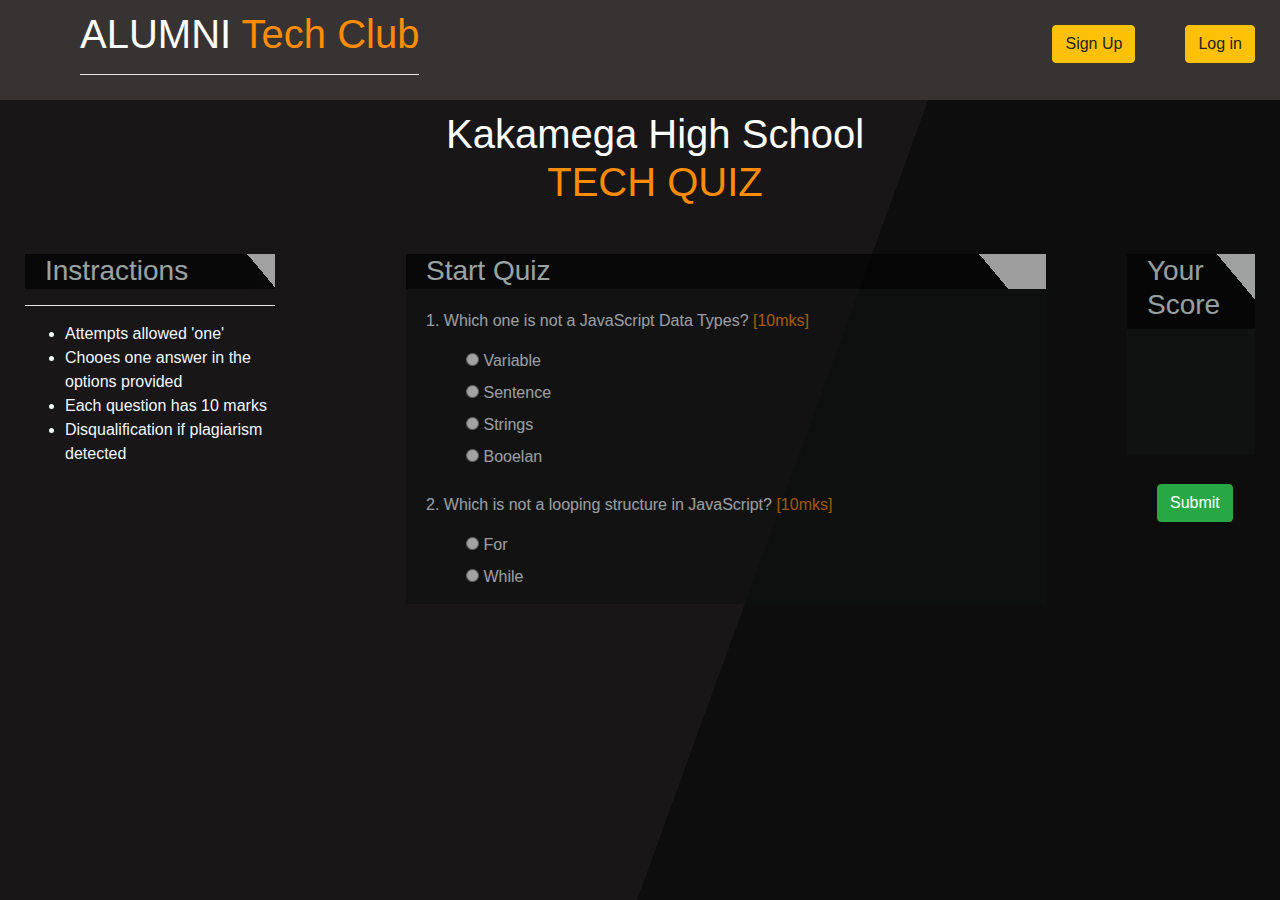
==== index.html @ 69db16d7 "this commit is for creating the javascript folder  and moving the calc file into it" ====
<html lang="en">
<head>
    <script src=""></script>
    <link rel="stylesheet" href="assets/css/style.css">
    <title>week3</title>
    <link rel="stylesheet" href="./assets/css/bootstrap/dist/css/bootstrap.min.css">
</head>
<body>

    <div class="nav">
        <div class="me">
            <h1><font color="white">ALUMNI</font> Tech Club</h1>
            <hr color="white">
        </div>
        <div class="you">
            <ul class="we">
                <li> <a href="#"><button class="btn  btn-warning">Sign Up</button></a></li>
                <li> <a href="index2.html"><button class="btn  btn-warning">Log in</button></a></li>
            </ul>
        </div>
    </div>

    <div class="top"></div>

    <!-- <img src="" alt=""> -->

    <div class="page1">
        <h1 class="one">
            Kakamega  High School <br> <font color="darkorange">TECH QUIZ</font>

            
        </h1>
    </div>
    <div class="third">
        <div class="set1">
                <h3>Instractions</h3>
                <hr color="white">

                <ul class="ol">
                    <li> Attempts allowed 'one' </li>
                    <li> Chooes one answer in the options provided  </li>
                    <li> Each question has 10 marks </li>
                    <li> Disqualification if plagiarism detected </li>
                </ul>
        </div>

<!------------------------------------------------ -->
        <div class="set2">
            <div class="quiz">
                <h3>Start Quiz</h3>
            </div>
            <form class="form"  action="one">
                    <div class="quest1">
                        <table>
                            <!-- <form> -->
                                <p> 1. Which one is not a JavaScript Data Types?  <font color="darkorange">[10mks]</font></p>
                               <ul>
                                 <input class="answer" type="radio" name="q1" value="1" >
                                 <label for="q1"> Variable</label>
                                 <br>
                                 <input class="answer" type="radio" name="q1" value="1" >
                                 <label for="q1"> Sentence</label>
                                 <br>
                                 <input class="answer" type="radio" name="q1" value="1" >
                                 <label for="q1">Strings </label>
                                 <br>
                                 <input class="answer" type="radio" name="q1" value="1" >
                                 <label for="q1"> Booelan</label>
                               </ul>
                            <!-- </form> -->
                        </table>
                    </div>
                     <div class="quest2">
                         <table>
                             <!-- <form> -->
                                 <p>2. Which is not a looping structure in JavaScript? <font color="darkorange">[10mks]</font></p>
                                <ul>
                                  <input class="answer" type="radio" name="q2" value="1" >
                                  <label for="q2"> For</label>
                                  <br>
                                  <input class="answer" type="radio" name="q2" value="1" >
                                  <label for="q2"> While</label>
                                  <br>
                                  <input class="answer" type="radio" name="q2" value="1" >
                                  <label for="q2"> Do-WHile</label>
                                  <br>
                                  <input class="answer" type="radio" name="q2" value="1" >
                                  <label for="q2"> while-Do</label>
                                </ul>
                         </table>
                     </div>
                     <div class="quest3">
                         <table>
                                 <p> 3. Which is not  a meaning of undefined value in JavaScript? <font color="darkorange">[10mks]</font></p>
                                <ul>
                                  <input class="answer" type="radio" name="q3" value="1" >
                                  <label for="q3"> Variable used in the code doesn’t exist</label>
                                  <br>
                                  <input class="answer" type="radio" name="q3" value="1" >
                                  <label for="q3"> Variable is not assigned to any value</label>
                                  <br>
                                  <input class="answer" type="radio" name="q3" value="1" >
                                  <label for="q3"> Property and variable are large</label>
                                  <br>
                                  <input class="answer" type="radio" name="q3" value="1" >
                                  <label for="q3">Property does not exist. </label>
                                </ul>
                         </table>
                     </div>
                     <div class="quest4">
                         <table>
                                 <p color="white"> 4. Does JavaScript has concept level scope? <font color="darkorange">[10mks]</font></p>
                                <ul>
                                  <input class="answer" type="radio" name="q4" value="1" >
                                  <label for="q4"> No</label>
                                  <br>
                                  <input class="answer" type="radio" name="q4" value="1" >
                                  <label for="q4">Not Sure </label>
                                  <br>
                                  <input class="answer" type="radio" name="q4" value="1" >
                                  <label for="q4"> Yes</label>
                                  <br>
                                  <input class="answer" type="radio" name="q4" value="1" >
                                  <label for="q4"> None</label>
                                </ul>
                         </table>
                        </div>
            </form>
        </div>
<!-- ------------------------------------------------>

    <div class="three">
        <div class="set3">
                <div class="score">
                   <h3> Your Score</h3>
                </div>
        </div>
        <div class="submit">
            <button class="btn btn-success">Submit</button>
        </div>
    </div>
    </div>
    
    <!-- <div class="bottom"></div>
</body>

<script src="./assets/js/jquery/dist/jquery.min.js"></script>
<script src="./assets/css/bootstrap/dist/js/bootstrap.min.js"></script>
</html>
---- assets/css/style.css ----
body{
    background: linear-gradient(110deg, hsl(0, 4%, 9%) 60%, hsl(120, 4%, 5%) 60%);
    background-repeat: no-repeat;
    background-size: 100% 100%;
    margin: 0px;
    padding: 0px;
    width: 100%;
}

.nav{
    background-color: rgb(56, 51, 51);
    width: auto;
    height: 100px;
    /* opacity: 0.7; */
    display: flex;
    justify-content: space-between;
}

.nav .me{
    padding: 10px 10px 10px 80px;
}

.nav .me h1{
    color: darkorange;
}

.nav .you .we{
    display: flex;
    /* margin: 30px; */
    text-decoration: none;
}

.nav .you .we li{
    list-style: none;
    margin: 25px;
}
.nav .you .we .bt{
    width: 100px;
    height: 30px;
    border: 2px solid;
    border-radius: 20px;
    background-color: darkorange;
    
}


.page1{
    text-align: center;
    padding: 10px;
    width: 100%;
    padding-left: 40px;
    color: rgb(255, 255, 255);
    font-size: xxx-large;
}


.third{
    padding-top: 25px;
    width: 100%;
    display: flex;
    margin: 5px;
    justify-content: space-between;

}


.third .set1{
    padding-left: 20px;
    width: 25%;
    padding-right: 50px;
    
}


.third .set1  .ol li{
    color: aliceblue;
}

.third .set1 h3{
    background: linear-gradient(50deg, rgb(0, 0, 0) 90%, rgb(255, 255, 255) 60%);
    height: 35px;
    padding-left: 20px;
    color: azure;
    opacity: 0.6;
}


.third .set2{
    width: 50%;
    background-color: rgb(16, 17, 17);
    opacity: 0.6;
    height: 350px;
    /* padding-right: 30px; */
}
.third .set2 .quiz{
    width: 100%;
    opacity: 1;
    background: linear-gradient(50deg, rgb(0, 0, 0) 90%, rgb(255, 255, 255) 60%);
    height: 35px;
    padding-left: 20px;
    color: azure;
    /* padding-left: 5px; */
}

.third .set2 .form{
    height: 300px;
    padding: 20px;
    overflow-y: auto;
}


.third .three {
    width: 10%;
    /* background-color: rgb(16, 17, 17); */
    /* padding-right: 20px; */
    height: 350px;
    margin-right: 30px;
}
    


.third .three .set3{
    width: 100%;
    background-color: rgb(16, 17, 17);
    /* padding-right: 20px; */
    height: 200px;
    margin-right: 30px;
}

.third .three .set3 .score{
    width: 100%;
    height: 75px;
    opacity: 0.6;
    background: linear-gradient(50deg, rgb(0, 0, 0) 80%, rgb(255, 255, 255) 60%);
    color: azure;
    padding-left: 20px;
}

.third .three  .submit{
    padding: 30px;
    margin: 30xp;
    align-content: center;
}


.third .set2  .form .quest1{
    color: aliceblue;
}

.third .set2  .form .quest2{
    color: aliceblue;
}

.third .set2  .form .quest3{
    color: aliceblue;
}

.third .set2  .form .quest4{
    color: aliceblue;
}
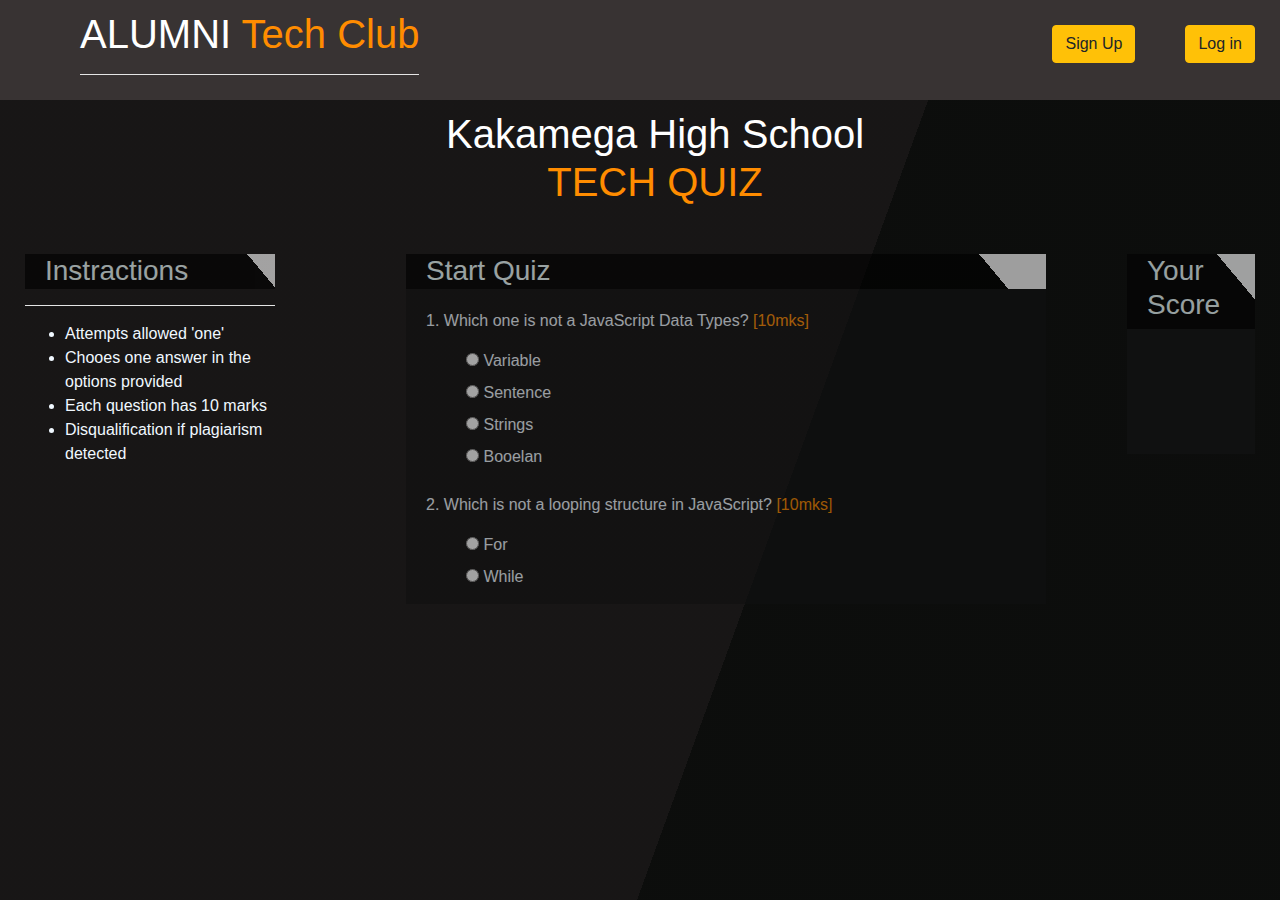
==== commit c6be6612: "this commit is for removing the submission button from div score to div set2" ====
--- a/index.html
+++ b/index.html
@@ -1,6 +1,6 @@
 <html lang="en">
 <head>
-    <script src=""></script>
+    <script src="assets/javascript/calc.js"></script>
     <link rel="stylesheet" href="assets/css/style.css">
     <title>week3</title>
     <link rel="stylesheet" href="./assets/css/bootstrap/dist/css/bootstrap.min.css">
@@ -49,22 +49,22 @@
             <div class="quiz">
                 <h3>Start Quiz</h3>
             </div>
-            <form class="form"  action="one">
+            <form class="form"  action="one" id="4rm">
                     <div class="quest1">
                         <table>
                             <!-- <form> -->
                                 <p> 1. Which one is not a JavaScript Data Types?  <font color="darkorange">[10mks]</font></p>
                                <ul>
-                                 <input class="answer" type="radio" name="q1" value="1" >
+                                 <input required  class="answer" type="radio" name="q1" value="1" >
                                  <label for="q1"> Variable</label>
                                  <br>
-                                 <input class="answer" type="radio" name="q1" value="1" >
+                                 <input required  class="answer" type="radio" name="q1" value="1" >
                                  <label for="q1"> Sentence</label>
                                  <br>
-                                 <input class="answer" type="radio" name="q1" value="1" >
+                                 <input required  class="answer" type="radio" name="q1" value="1" >
                                  <label for="q1">Strings </label>
                                  <br>
-                                 <input class="answer" type="radio" name="q1" value="1" >
+                                 <input required   class="answer" type="radio" name="q1" value="1" >
                                  <label for="q1"> Booelan</label>
                                </ul>
                             <!-- </form> -->
@@ -75,16 +75,16 @@
                              <!-- <form> -->
                                  <p>2. Which is not a looping structure in JavaScript? <font color="darkorange">[10mks]</font></p>
                                 <ul>
-                                  <input class="answer" type="radio" name="q2" value="1" >
+                                  <input required class="answer" type="radio" name="q2" value="1" >
                                   <label for="q2"> For</label>
                                   <br>
-                                  <input class="answer" type="radio" name="q2" value="1" >
+                                  <input required  class="answer" type="radio" name="q2" value="1" >
                                   <label for="q2"> While</label>
                                   <br>
-                                  <input class="answer" type="radio" name="q2" value="1" >
+                                  <input required  class="answer" type="radio" name="q2" value="1" >
                                   <label for="q2"> Do-WHile</label>
                                   <br>
-                                  <input class="answer" type="radio" name="q2" value="1" >
+                                  <input required  class="answer" type="radio" name="q2" value="1" >
                                   <label for="q2"> while-Do</label>
                                 </ul>
                          </table>
@@ -93,16 +93,16 @@
                          <table>
                                  <p> 3. Which is not  a meaning of undefined value in JavaScript? <font color="darkorange">[10mks]</font></p>
                                 <ul>
-                                  <input class="answer" type="radio" name="q3" value="1" >
-                                  <label for="q3"> Variable used in the code doesn’t exist</label>
+                                  <input required  class="answer" type="radio" name="q3" value="1" >
+                                  <label for="q3"> Variable used in the code doesn't exist</label>
                                   <br>
-                                  <input class="answer" type="radio" name="q3" value="1" >
+                                  <input required  class="answer" type="radio" name="q3" value="1" >
                                   <label for="q3"> Variable is not assigned to any value</label>
                                   <br>
-                                  <input class="answer" type="radio" name="q3" value="1" >
+                                  <input required  class="answer" type="radio" name="q3" value="1" >
                                   <label for="q3"> Property and variable are large</label>
                                   <br>
-                                  <input class="answer" type="radio" name="q3" value="1" >
+                                  <input required  class="answer" type="radio" name="q3" value="1" >
                                   <label for="q3">Property does not exist. </label>
                                 </ul>
                          </table>
@@ -111,19 +111,22 @@
                          <table>
                                  <p color="white"> 4. Does JavaScript has concept level scope? <font color="darkorange">[10mks]</font></p>
                                 <ul>
-                                  <input class="answer" type="radio" name="q4" value="1" >
+                                  <input required  class="answer" type="radio" name="q4" value="1" >
                                   <label for="q4"> No</label>
                                   <br>
-                                  <input class="answer" type="radio" name="q4" value="1" >
+                                  <input required  class="answer" type="radio" name="q4" value="1" >
                                   <label for="q4">Not Sure </label>
                                   <br>
-                                  <input class="answer" type="radio" name="q4" value="1" >
+                                  <input required  class="answer" type="radio" name="q4" value="1" >
                                   <label for="q4"> Yes</label>
                                   <br>
-                                  <input class="answer" type="radio" name="q4" value="1" >
+                                  <input required  class="answer" type="radio" name="q4" value="1" >
                                   <label for="q4"> None</label>
                                 </ul>
                          </table>
+                        </div>
+                        <div class="submit">
+                            <button class="btn btn-success">Submit</button>
                         </div>
             </form>
         </div>
@@ -135,9 +138,7 @@
                    <h3> Your Score</h3>
                 </div>
         </div>
-        <div class="submit">
-            <button class="btn btn-success">Submit</button>
-        </div>
+        
     </div>
     </div>
     
--- a/assets/css/style.css
+++ b/assets/css/style.css
@@ -136,7 +136,7 @@
     padding-left: 20px;
 }
 
-.third .three  .submit{
+.third  .set2 .form  .submit{
     padding: 30px;
     margin: 30xp;
     align-content: center;
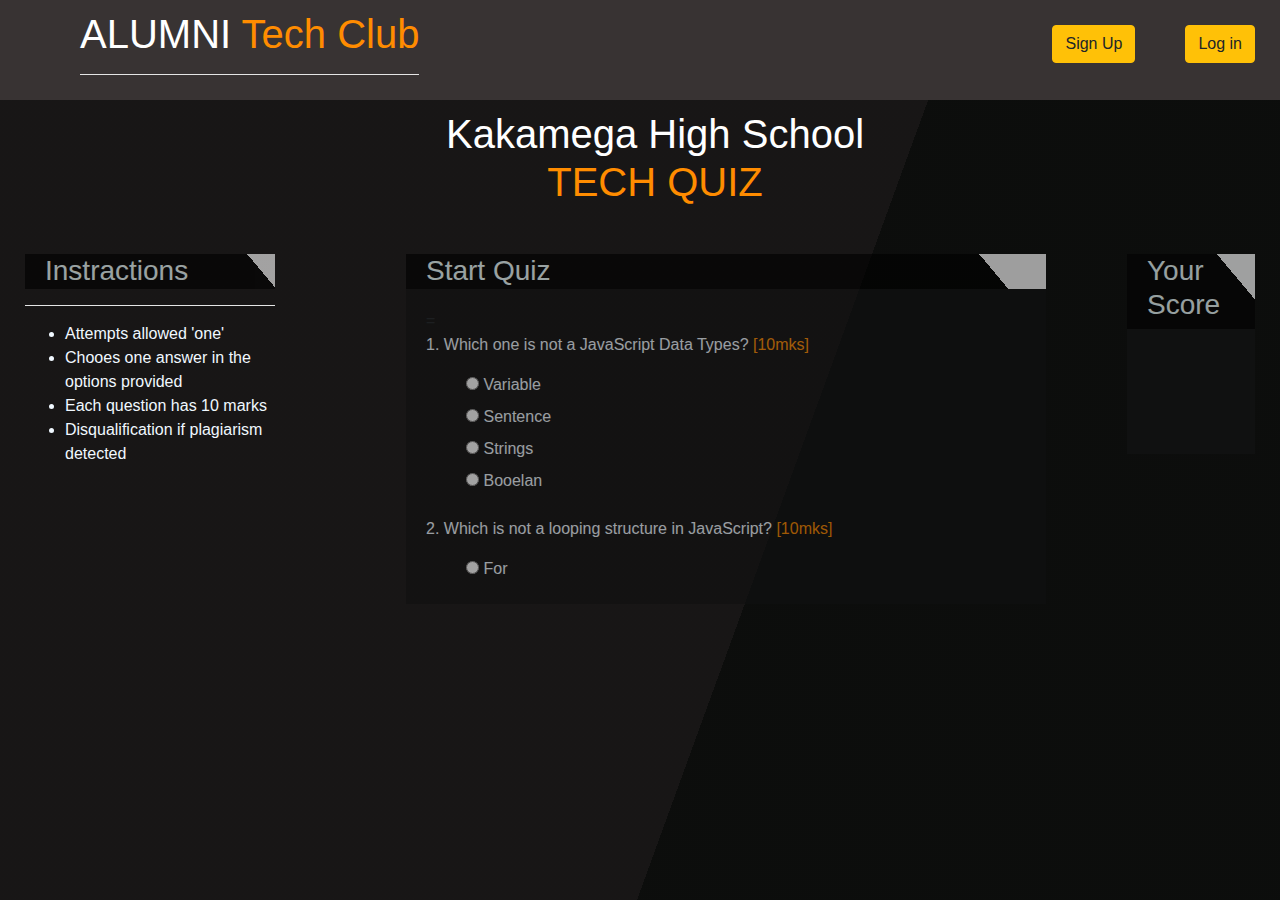
==== commit 313dab46: "this commit is for changes made on the name and values in the form" ====
--- a/index.html
+++ b/index.html
@@ -1,6 +1,5 @@
 <html lang="en">
 <head>
-    <script src="assets/javascript/calc.js"></script>
     <link rel="stylesheet" href="assets/css/style.css">
     <title>week3</title>
     <link rel="stylesheet" href="./assets/css/bootstrap/dist/css/bootstrap.min.css">
@@ -49,22 +48,22 @@
             <div class="quiz">
                 <h3>Start Quiz</h3>
             </div>
-            <form class="form"  action="one" id="4rm">
+            <form class="form"   id="form_">=
                     <div class="quest1">
                         <table>
                             <!-- <form> -->
                                 <p> 1. Which one is not a JavaScript Data Types?  <font color="darkorange">[10mks]</font></p>
                                <ul>
-                                 <input required  class="answer" type="radio" name="q1" value="1" >
+                                 <input required  class="answer" type="radio" name="o1" value="wrong" >
                                  <label for="q1"> Variable</label>
                                  <br>
-                                 <input required  class="answer" type="radio" name="q1" value="1" >
+                                 <input required  class="answer" type="radio" name="o1" value="correct" >
                                  <label for="q1"> Sentence</label>
                                  <br>
-                                 <input required  class="answer" type="radio" name="q1" value="1" >
+                                 <input required  class="answer" type="radio" name="o1" value="wrong" >
                                  <label for="q1">Strings </label>
                                  <br>
-                                 <input required   class="answer" type="radio" name="q1" value="1" >
+                                 <input required   class="answer" type="radio" name="o1" value="wrong" >
                                  <label for="q1"> Booelan</label>
                                </ul>
                             <!-- </form> -->
@@ -75,16 +74,16 @@
                              <!-- <form> -->
                                  <p>2. Which is not a looping structure in JavaScript? <font color="darkorange">[10mks]</font></p>
                                 <ul>
-                                  <input required class="answer" type="radio" name="q2" value="1" >
+                                  <input required class="answer" type="radio" name="o2" value="wrong" >
                                   <label for="q2"> For</label>
                                   <br>
-                                  <input required  class="answer" type="radio" name="q2" value="1" >
+                                  <input required  class="answer" type="radio" name="o2" value="wrong" >
                                   <label for="q2"> While</label>
                                   <br>
-                                  <input required  class="answer" type="radio" name="q2" value="1" >
+                                  <input required  class="answer" type="radio" name="o2" value="wrong" >
                                   <label for="q2"> Do-WHile</label>
                                   <br>
-                                  <input required  class="answer" type="radio" name="q2" value="1" >
+                                  <input required  class="answer" type="radio" name="o2" value="correct" >
                                   <label for="q2"> while-Do</label>
                                 </ul>
                          </table>
@@ -93,16 +92,16 @@
                          <table>
                                  <p> 3. Which is not  a meaning of undefined value in JavaScript? <font color="darkorange">[10mks]</font></p>
                                 <ul>
-                                  <input required  class="answer" type="radio" name="q3" value="1" >
+                                  <input required  class="answer" type="radio" name="o3" value="wrong" >
                                   <label for="q3"> Variable used in the code doesn't exist</label>
                                   <br>
-                                  <input required  class="answer" type="radio" name="q3" value="1" >
+                                  <input required  class="answer" type="radio" name="o3" value="wrong" >
                                   <label for="q3"> Variable is not assigned to any value</label>
                                   <br>
-                                  <input required  class="answer" type="radio" name="q3" value="1" >
+                                  <input required  class="answer" type="radio" name="o3" value="correct" >
                                   <label for="q3"> Property and variable are large</label>
                                   <br>
-                                  <input required  class="answer" type="radio" name="q3" value="1" >
+                                  <input required  class="answer" type="radio" name="o3" value="wrong" >
                                   <label for="q3">Property does not exist. </label>
                                 </ul>
                          </table>
@@ -111,22 +110,22 @@
                          <table>
                                  <p color="white"> 4. Does JavaScript has concept level scope? <font color="darkorange">[10mks]</font></p>
                                 <ul>
-                                  <input required  class="answer" type="radio" name="q4" value="1" >
+                                  <input required  class="answer" type="radio" name="o4" value="correct" >
                                   <label for="q4"> No</label>
                                   <br>
-                                  <input required  class="answer" type="radio" name="q4" value="1" >
+                                  <input required  class="answer" type="radio" name="o4" value="wrong" >
                                   <label for="q4">Not Sure </label>
                                   <br>
-                                  <input required  class="answer" type="radio" name="q4" value="1" >
+                                  <input required  class="answer" type="radio" name="o4" value="wrong" >
                                   <label for="q4"> Yes</label>
                                   <br>
-                                  <input required  class="answer" type="radio" name="q4" value="1" >
+                                  <input required  class="answer" type="radio" name="o4" value="wrong" >
                                   <label for="q4"> None</label>
                                 </ul>
                          </table>
                         </div>
                         <div class="submit">
-                            <button class="btn btn-success">Submit</button>
+                            <button class="btn btn-success" type="submit">Submit</button>
                         </div>
             </form>
         </div>
@@ -141,10 +140,12 @@
         
     </div>
     </div>
+    <script src="./assets/js/jquery/dist/jquery.min.js"></script>
+<script src="./assets/css/bootstrap/dist/js/bootstrap.min.js"></script>
+    <script src="./assets/javascript/calc.js"></script>
     
     <!-- <div class="bottom"></div>
 </body>
 
-<script src="./assets/js/jquery/dist/jquery.min.js"></script>
-<script src="./assets/css/bootstrap/dist/js/bootstrap.min.js"></script>
+<
 </html>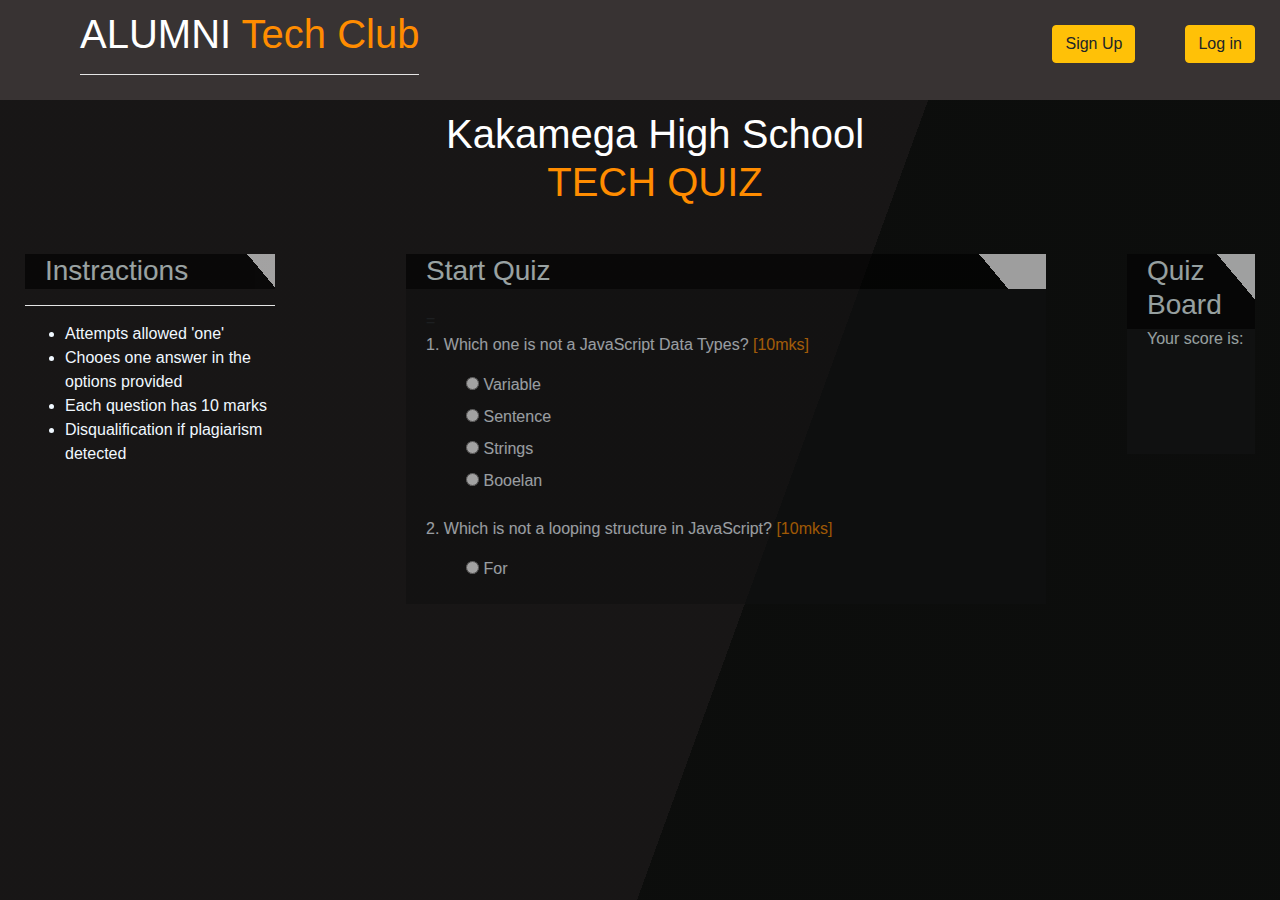
==== commit 341ae20b: "This commit will add the marks award function" ====
--- a/index.html
+++ b/index.html
@@ -134,7 +134,9 @@
     <div class="three">
         <div class="set3">
                 <div class="score">
-                   <h3> Your Score</h3>
+                   <h3> Quiz Board</h3>
+                   <h6>Your score is:</h6>
+                   <label id="results"></label>
                 </div>
         </div>
         
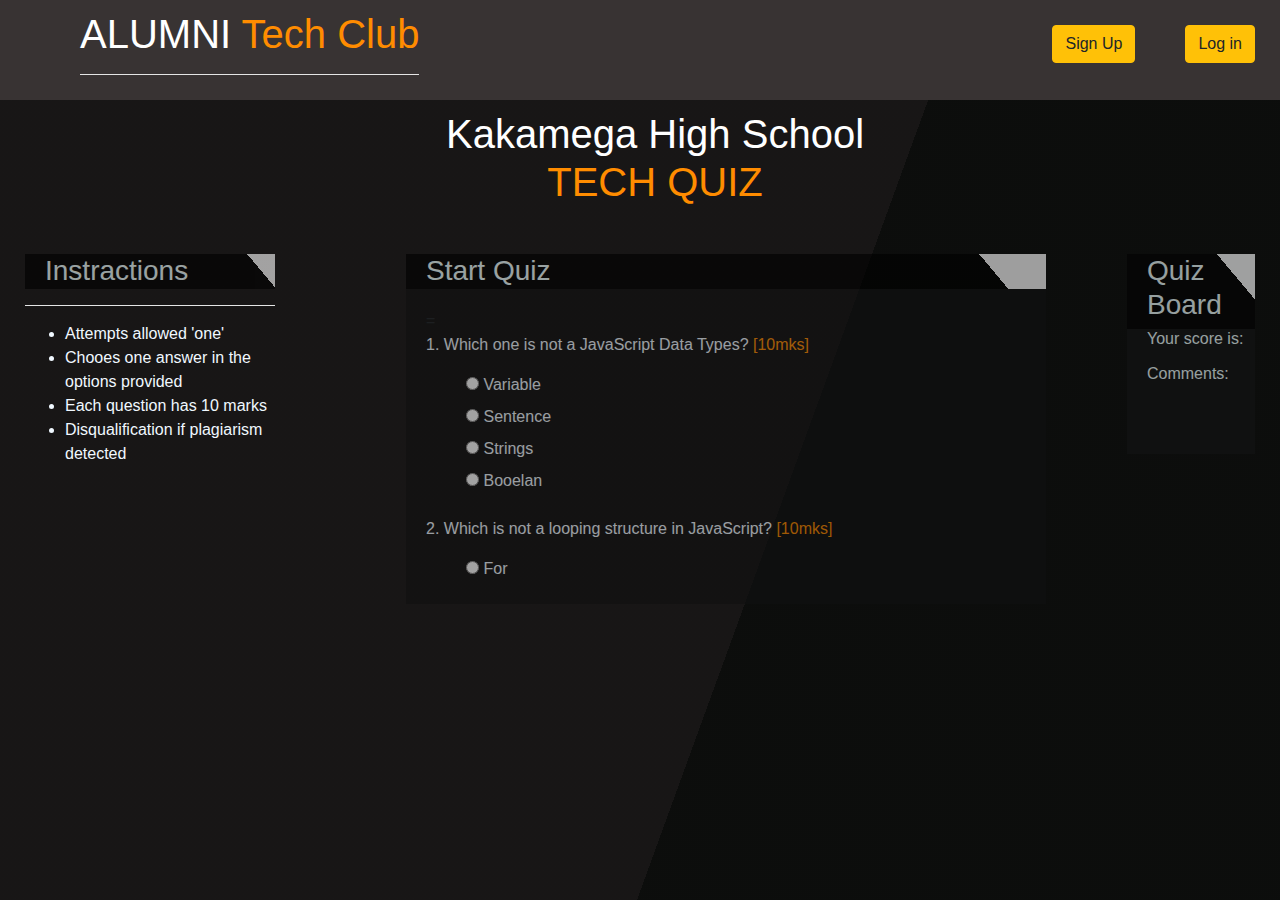
==== commit 28141fca: "Added the comments function" ====
--- a/index.html
+++ b/index.html
@@ -137,6 +137,8 @@
                    <h3> Quiz Board</h3>
                    <h6>Your score is:</h6>
                    <label id="results"></label>
+                   <h6>Comments:</h6>
+                   <label id="comments"></label>
                 </div>
         </div>
         
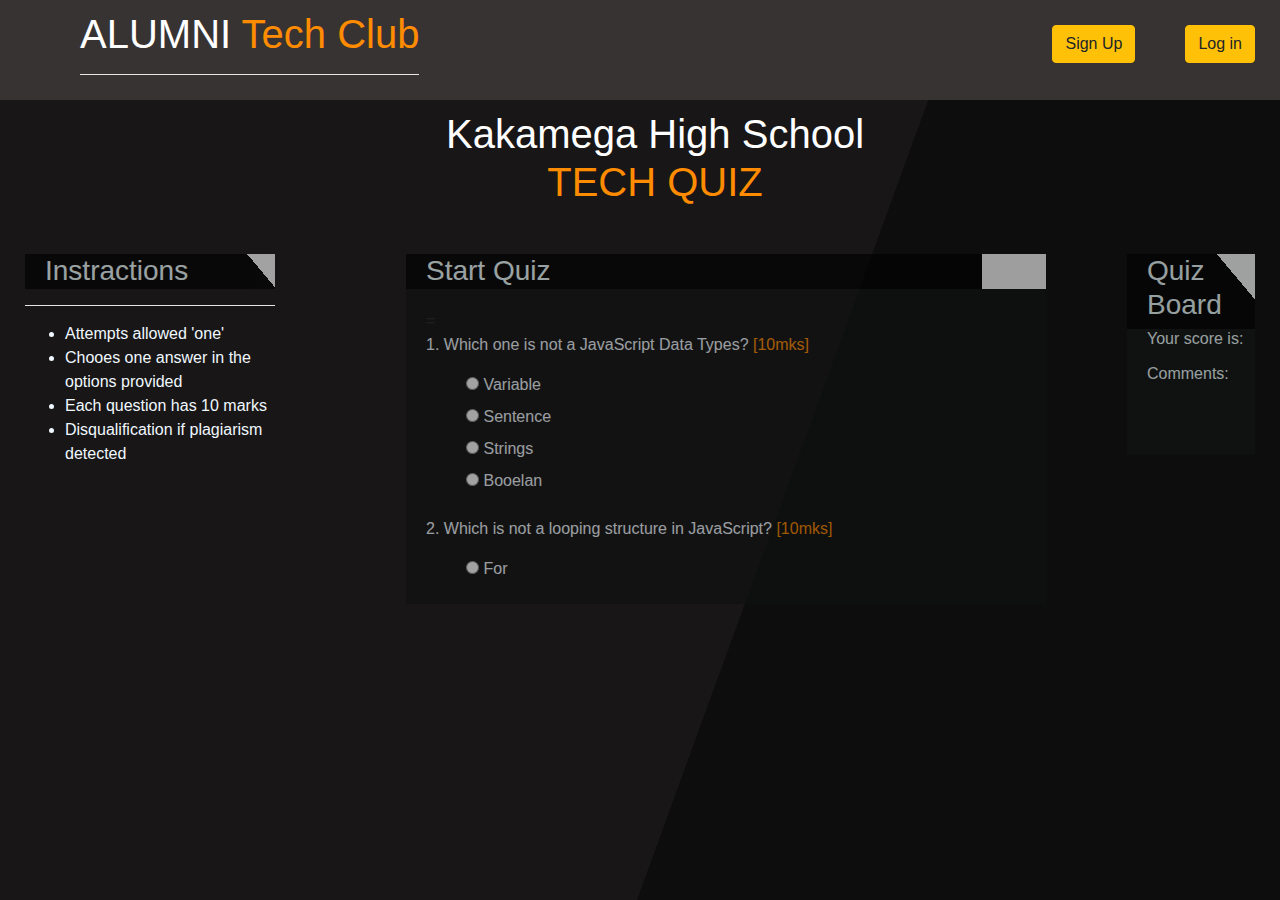
==== commit 446f9780: "this commit is for spacing the input" ====
--- a/index.html
+++ b/index.html
@@ -1,14 +1,18 @@
 <html lang="en">
+
 <head>
     <link rel="stylesheet" href="assets/css/style.css">
     <title>week3</title>
     <link rel="stylesheet" href="./assets/css/bootstrap/dist/css/bootstrap.min.css">
 </head>
+
 <body>
 
     <div class="nav">
         <div class="me">
-            <h1><font color="white">ALUMNI</font> Tech Club</h1>
+            <h1>
+                <font color="white">ALUMNI</font> Tech Club
+            </h1>
             <hr color="white">
         </div>
         <div class="you">
@@ -25,129 +29,137 @@
 
     <div class="page1">
         <h1 class="one">
-            Kakamega  High School <br> <font color="darkorange">TECH QUIZ</font>
+            Kakamega High School <br>
+            <font color="darkorange">TECH QUIZ</font>
 
-            
+
         </h1>
     </div>
     <div class="third">
         <div class="set1">
-                <h3>Instractions</h3>
-                <hr color="white">
+            <h3>Instractions</h3>
+            <hr color="white">
 
-                <ul class="ol">
-                    <li> Attempts allowed 'one' </li>
-                    <li> Chooes one answer in the options provided  </li>
-                    <li> Each question has 10 marks </li>
-                    <li> Disqualification if plagiarism detected </li>
-                </ul>
+            <ul class="ol">
+                <li> Attempts allowed 'one' </li>
+                <li> Chooes one answer in the options provided </li>
+                <li> Each question has 10 marks </li>
+                <li> Disqualification if plagiarism detected </li>
+            </ul>
         </div>
 
-<!------------------------------------------------ -->
+        <!------------------------------------------------ -->
         <div class="set2">
             <div class="quiz">
                 <h3>Start Quiz</h3>
             </div>
-            <form class="form"   id="form_">=
-                    <div class="quest1">
-                        <table>
-                            <!-- <form> -->
-                                <p> 1. Which one is not a JavaScript Data Types?  <font color="darkorange">[10mks]</font></p>
-                               <ul>
-                                 <input required  class="answer" type="radio" name="o1" value="wrong" >
-                                 <label for="q1"> Variable</label>
-                                 <br>
-                                 <input required  class="answer" type="radio" name="o1" value="correct" >
-                                 <label for="q1"> Sentence</label>
-                                 <br>
-                                 <input required  class="answer" type="radio" name="o1" value="wrong" >
-                                 <label for="q1">Strings </label>
-                                 <br>
-                                 <input required   class="answer" type="radio" name="o1" value="wrong" >
-                                 <label for="q1"> Booelan</label>
-                               </ul>
-                            <!-- </form> -->
-                        </table>
-                    </div>
-                     <div class="quest2">
-                         <table>
-                             <!-- <form> -->
-                                 <p>2. Which is not a looping structure in JavaScript? <font color="darkorange">[10mks]</font></p>
-                                <ul>
-                                  <input required class="answer" type="radio" name="o2" value="wrong" >
-                                  <label for="q2"> For</label>
-                                  <br>
-                                  <input required  class="answer" type="radio" name="o2" value="wrong" >
-                                  <label for="q2"> While</label>
-                                  <br>
-                                  <input required  class="answer" type="radio" name="o2" value="wrong" >
-                                  <label for="q2"> Do-WHile</label>
-                                  <br>
-                                  <input required  class="answer" type="radio" name="o2" value="correct" >
-                                  <label for="q2"> while-Do</label>
-                                </ul>
-                         </table>
-                     </div>
-                     <div class="quest3">
-                         <table>
-                                 <p> 3. Which is not  a meaning of undefined value in JavaScript? <font color="darkorange">[10mks]</font></p>
-                                <ul>
-                                  <input required  class="answer" type="radio" name="o3" value="wrong" >
-                                  <label for="q3"> Variable used in the code doesn't exist</label>
-                                  <br>
-                                  <input required  class="answer" type="radio" name="o3" value="wrong" >
-                                  <label for="q3"> Variable is not assigned to any value</label>
-                                  <br>
-                                  <input required  class="answer" type="radio" name="o3" value="correct" >
-                                  <label for="q3"> Property and variable are large</label>
-                                  <br>
-                                  <input required  class="answer" type="radio" name="o3" value="wrong" >
-                                  <label for="q3">Property does not exist. </label>
-                                </ul>
-                         </table>
-                     </div>
-                     <div class="quest4">
-                         <table>
-                                 <p color="white"> 4. Does JavaScript has concept level scope? <font color="darkorange">[10mks]</font></p>
-                                <ul>
-                                  <input required  class="answer" type="radio" name="o4" value="correct" >
-                                  <label for="q4"> No</label>
-                                  <br>
-                                  <input required  class="answer" type="radio" name="o4" value="wrong" >
-                                  <label for="q4">Not Sure </label>
-                                  <br>
-                                  <input required  class="answer" type="radio" name="o4" value="wrong" >
-                                  <label for="q4"> Yes</label>
-                                  <br>
-                                  <input required  class="answer" type="radio" name="o4" value="wrong" >
-                                  <label for="q4"> None</label>
-                                </ul>
-                         </table>
-                        </div>
-                        <div class="submit">
-                            <button class="btn btn-success" type="submit">Submit</button>
-                        </div>
+            <form class="form" id="form_">=
+                <div class="quest1">
+                    <table>
+                        <!-- <form> -->
+                        <p> 1. Which one is not a JavaScript Data Types? <font color="darkorange">[10mks]</font>
+                        </p>
+                        <ul>
+                            <input required class="answer" type="radio" name="o1" value="wrong">
+                            <label for="q1"> Variable</label>
+                            <br>
+                            
+                            <input required class="answer" type="radio" name="o1" value="correct">
+                            <label for="q1"> Sentence</label>
+                            <br>
+                            <input required class="answer" type="radio" name="o1" value="wrong">
+                            <label for="q1">Strings </label>
+                            <br>
+                            <input required class="answer" type="radio" name="o1" value="wrong">
+                            <label for="q1"> Booelan</label>
+                        </ul>
+                        <!-- </form> -->
+                    </table>
+                </div>
+                <div class="quest2">
+                    <table>
+                        <!-- <form> -->
+                        <p>2. Which is not a looping structure in JavaScript? <font color="darkorange">[10mks]</font>
+                        </p>
+                        <ul>
+                            <input required class="answer" type="radio" name="o2" value="wrong">
+                            <label for="q2"> For</label>
+                            <br>
+                            <input required class="answer" type="radio" name="o2" value="wrong">
+                            <label for="q2"> While</label>
+                            <br>
+                            <input required class="answer" type="radio" name="o2" value="wrong">
+                            <label for="q2"> Do-WHile</label>
+                            <br>
+                            <input required class="answer" type="radio" name="o2" value="correct">
+                            <label for="q2"> while-Do</label>
+                        </ul>
+                    </table>
+                </div>
+                <div class="quest3">
+                    <table>
+                        <p> 3. Which is not a meaning of undefined value in JavaScript? <font color="darkorange">[10mks]
+                            </font>
+                        </p>
+                        <ul>
+                            <input required class="answer" type="radio" name="o3" value="wrong">
+                            <label for="q3"> Variable used in the code doesn't exist</label>
+                            <br>
+                            <input required class="answer" type="radio" name="o3" value="wrong">
+                            <label for="q3"> Variable is not assigned to any value</label>
+                            <br>
+                            <input required class="answer" type="radio" name="o3" value="correct">
+                            <label for="q3"> Property and variable are large</label>
+                            <br>
+                            <input required class="answer" type="radio" name="o3" value="wrong">
+                            <label for="q3">Property does not exist. </label>
+                        </ul>
+                    </table>
+                </div>
+                <div class="quest4">
+                    <table>
+                        <p color="white"> 4. Does JavaScript has concept level scope? <font color="darkorange">[10mks]
+                            </font>
+                        </p>
+                        <ul>
+                            <input required class="answer" type="radio" name="o4" value="correct">
+                            <label for="q4"> No</label>
+                            <br>
+                            <input required class="answer" type="radio" name="o4" value="wrong">
+                            <label for="q4">Not Sure </label>
+                            <br>
+                            <input required class="answer" type="radio" name="o4" value="wrong">
+                            <label for="q4"> Yes</label>
+                            <br>
+                            <input required class="answer" type="radio" name="o4" value="wrong">
+                            <label for="q4"> None</label>
+                        </ul>
+                    </table>
+                </div>
+                <div class="submit">
+                    <button class="btn btn-success" type="submit">Submit</button>
+                </div>
             </form>
         </div>
-<!-- ------------------------------------------------>
+        <!-- ------------------------------------------------>
 
-    <div class="three">
-        <div class="set3">
+        <div class="three">
+            <div class="set3">
                 <div class="score">
-                   <h3> Quiz Board</h3>
-                   <h6>Your score is:</h6>
-                   <label id="results"></label>
-                   <h6>Comments:</h6>
-                   <label id="comments"></label>
+                    <h3> Quiz Board</h3>
+                    <h6>Your score is:</h6>
+                    <label id="results"></label>
+                    <h6>Comments:</h6>
+                    <label id="comments"></label>
                 </div>
+            </div>
+
         </div>
-        
-    </div>
     </div>
     <script src="./assets/js/jquery/dist/jquery.min.js"></script>
-<script src="./assets/css/bootstrap/dist/js/bootstrap.min.js"></script>
+    <script src="./assets/css/bootstrap/dist/js/bootstrap.min.js"></script>
     <script src="./assets/javascript/calc.js"></script>
-    
+
     <!-- <div class="bottom"></div>
 </body>
 
--- a/assets/css/style.css
+++ b/assets/css/style.css
@@ -1,4 +1,4 @@
-body{
+body {
     background: linear-gradient(110deg, hsl(0, 4%, 9%) 60%, hsl(120, 4%, 5%) 60%);
     background-repeat: no-repeat;
     background-size: 100% 100%;
@@ -7,7 +7,7 @@
     width: 100%;
 }
 
-.nav{
+.nav {
     background-color: rgb(56, 51, 51);
     width: auto;
     height: 100px;
@@ -16,35 +16,36 @@
     justify-content: space-between;
 }
 
-.nav .me{
+.nav .me {
     padding: 10px 10px 10px 80px;
 }
 
-.nav .me h1{
+.nav .me h1 {
     color: darkorange;
 }
 
-.nav .you .we{
+.nav .you .we {
     display: flex;
     /* margin: 30px; */
     text-decoration: none;
 }
 
-.nav .you .we li{
+.nav .you .we li {
     list-style: none;
     margin: 25px;
 }
-.nav .you .we .bt{
+
+.nav .you .we .bt {
     width: 100px;
     height: 30px;
     border: 2px solid;
     border-radius: 20px;
     background-color: darkorange;
-    
+
 }
 
 
-.page1{
+.page1 {
     text-align: center;
     padding: 10px;
     width: 100%;
@@ -54,7 +55,7 @@
 }
 
 
-.third{
+.third {
     padding-top: 25px;
     width: 100%;
     display: flex;
@@ -64,19 +65,19 @@
 }
 
 
-.third .set1{
+.third .set1 {
     padding-left: 20px;
     width: 25%;
     padding-right: 50px;
-    
+
 }
 
 
-.third .set1  .ol li{
+.third .set1 .ol li {
     color: aliceblue;
 }
 
-.third .set1 h3{
+.third .set1 h3 {
     background: linear-gradient(50deg, rgb(0, 0, 0) 90%, rgb(255, 255, 255) 60%);
     height: 35px;
     padding-left: 20px;
@@ -85,24 +86,25 @@
 }
 
 
-.third .set2{
+.third .set2 {
     width: 50%;
     background-color: rgb(16, 17, 17);
     opacity: 0.6;
     height: 350px;
     /* padding-right: 30px; */
 }
-.third .set2 .quiz{
+
+.third .set2 .quiz {
     width: 100%;
     opacity: 1;
-    background: linear-gradient(50deg, rgb(0, 0, 0) 90%, rgb(255, 255, 255) 60%);
+    background: linear-gradient(90deg, rgb(0, 0, 0) 90%, rgb(255, 255, 255) 60%);
     height: 35px;
     padding-left: 20px;
     color: azure;
     /* padding-left: 5px; */
 }
 
-.third .set2 .form{
+.third .set2 .form {
     height: 300px;
     padding: 20px;
     overflow-y: auto;
@@ -116,10 +118,10 @@
     height: 350px;
     margin-right: 30px;
 }
-    
 
 
-.third .three .set3{
+
+.third .three .set3 {
     width: 100%;
     background-color: rgb(16, 17, 17);
     /* padding-right: 20px; */
@@ -127,7 +129,7 @@
     margin-right: 30px;
 }
 
-.third .three .set3 .score{
+.third .three .set3 .score {
     width: 100%;
     height: 75px;
     opacity: 0.6;
@@ -136,25 +138,25 @@
     padding-left: 20px;
 }
 
-.third  .set2 .form  .submit{
+.third .set2 .form .submit {
     padding: 30px;
     margin: 30xp;
     align-content: center;
 }
 
 
-.third .set2  .form .quest1{
+.third .set2 .form .quest1 {
     color: aliceblue;
 }
 
-.third .set2  .form .quest2{
+.third .set2 .form .quest2 {
     color: aliceblue;
 }
 
-.third .set2  .form .quest3{
+.third .set2 .form .quest3 {
     color: aliceblue;
 }
 
-.third .set2  .form .quest4{
+.third .set2 .form .quest4 {
     color: aliceblue;
 }